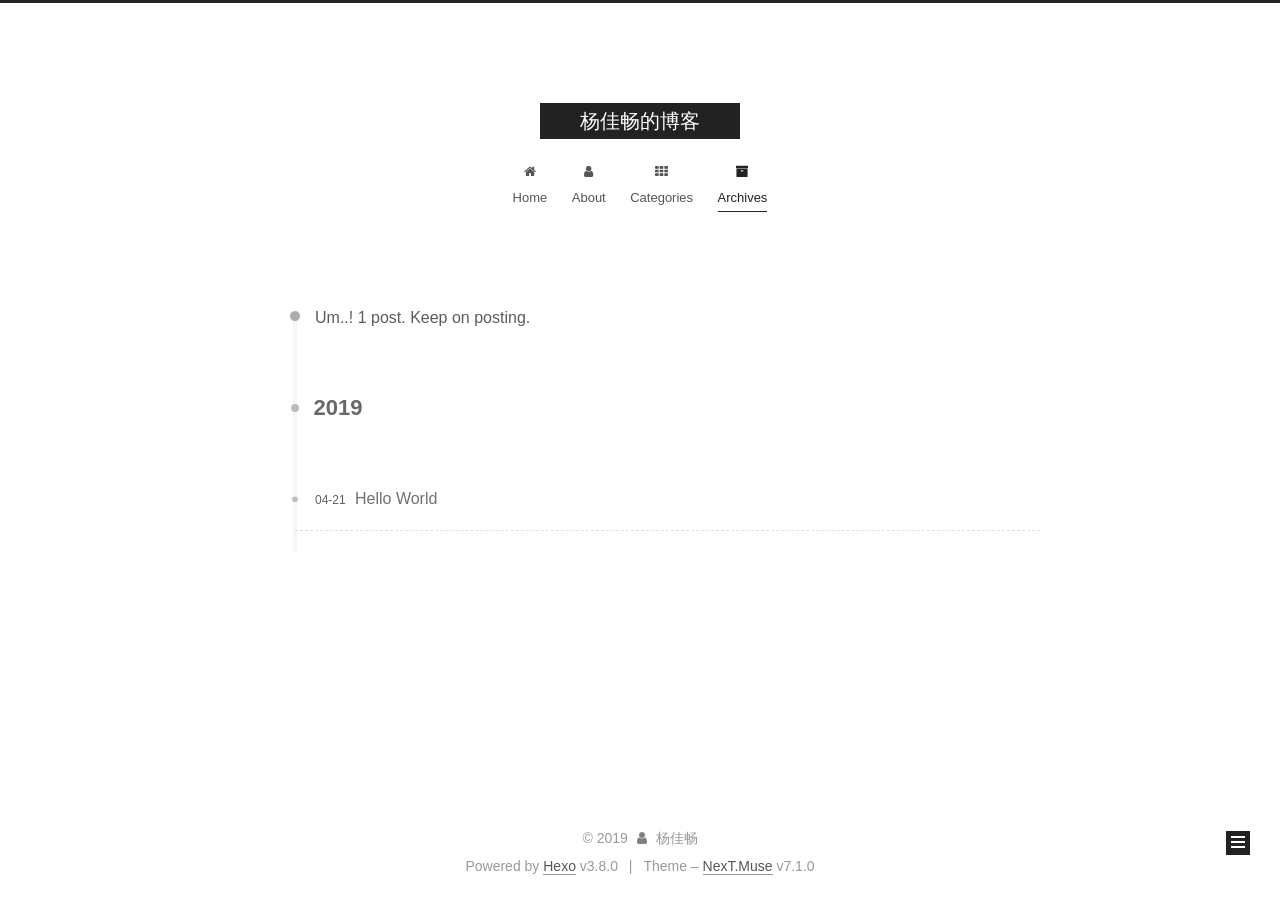
==== archives/index.html @ 2c46d374 "Site updated: 2019-04-22 01:03:57" ====
<!DOCTYPE html>












  


<html class="theme-next muse use-motion" lang="zh-Hans">
<head><meta name="generator" content="Hexo 3.8.0">
  <meta charset="UTF-8">
<meta http-equiv="X-UA-Compatible" content="IE=edge">
<meta name="viewport" content="width=device-width, initial-scale=1, maximum-scale=2">
<meta name="theme-color" content="#222">
























<link rel="stylesheet" href="/lib/font-awesome/css/font-awesome.min.css?v=4.6.2">

<link rel="stylesheet" href="/css/main.css?v=7.1.0">


  <link rel="apple-touch-icon" sizes="180x180" href="/images/apple-touch-icon-next.png?v=7.1.0">


  <link rel="icon" type="image/png" sizes="32x32" href="/images/favicon-32x32-next.png?v=7.1.0">


  <link rel="icon" type="image/png" sizes="16x16" href="/images/favicon-16x16-next.png?v=7.1.0">


  <link rel="mask-icon" href="/images/logo.svg?v=7.1.0" color="#222">







<script id="hexo.configurations">
  var NexT = window.NexT || {};
  var CONFIG = {
    root: '/',
    scheme: 'Muse',
    version: '7.1.0',
    sidebar: {"position":"left","display":"post","offset":12,"onmobile":false,"dimmer":false},
    back2top: true,
    back2top_sidebar: false,
    fancybox: false,
    fastclick: false,
    lazyload: false,
    tabs: true,
    motion: {"enable":true,"async":false,"transition":{"post_block":"fadeIn","post_header":"slideDownIn","post_body":"slideDownIn","coll_header":"slideLeftIn","sidebar":"slideUpIn"}},
    algolia: {
      applicationID: '',
      apiKey: '',
      indexName: '',
      hits: {"per_page":10},
      labels: {"input_placeholder":"Search for Posts","hits_empty":"We didn't find any results for the search: ${query}","hits_stats":"${hits} results found in ${time} ms"}
    }
  };
</script>


  




  <meta property="og:type" content="website">
<meta property="og:title" content="杨佳畅的博客">
<meta property="og:url" content="http://yoursite.com/archives/index.html">
<meta property="og:site_name" content="杨佳畅的博客">
<meta property="og:locale" content="zh-Hans">
<meta name="twitter:card" content="summary">
<meta name="twitter:title" content="杨佳畅的博客">





  
  
  <link rel="canonical" href="http://yoursite.com/archives/">



<script id="page.configurations">
  CONFIG.page = {
    sidebar: "",
  };
</script>

  <title>Archive | 杨佳畅的博客</title>
  












  <noscript>
  <style>
  .use-motion .motion-element,
  .use-motion .brand,
  .use-motion .menu-item,
  .sidebar-inner,
  .use-motion .post-block,
  .use-motion .pagination,
  .use-motion .comments,
  .use-motion .post-header,
  .use-motion .post-body,
  .use-motion .collection-title { opacity: initial; }

  .use-motion .logo,
  .use-motion .site-title,
  .use-motion .site-subtitle {
    opacity: initial;
    top: initial;
  }

  .use-motion .logo-line-before i { left: initial; }
  .use-motion .logo-line-after i { right: initial; }
  </style>
</noscript>

</head>

<body itemscope itemtype="http://schema.org/WebPage" lang="zh-Hans">

  
  
    
  

  <div class="container sidebar-position-left page-archive">
    <div class="headband"></div>

    <header id="header" class="header" itemscope itemtype="http://schema.org/WPHeader">
      <div class="header-inner"><div class="site-brand-wrapper">
  <div class="site-meta">
    

    <div class="custom-logo-site-title">
      <a href="/" class="brand" rel="start">
        <span class="logo-line-before"><i></i></span>
        <span class="site-title">杨佳畅的博客</span>
        <span class="logo-line-after"><i></i></span>
      </a>
    </div>
    
    
  </div>

  <div class="site-nav-toggle">
    <button aria-label="Toggle navigation bar">
      <span class="btn-bar"></span>
      <span class="btn-bar"></span>
      <span class="btn-bar"></span>
    </button>
  </div>
</div>



<nav class="site-nav">
  
    <ul id="menu" class="menu">
      
        
        
        
          
          <li class="menu-item menu-item-home">

    
    
    
      
    

    

    <a href="/" rel="section"><i class="menu-item-icon fa fa-fw fa-home"></i> <br>Home</a>

  </li>
        
        
        
          
          <li class="menu-item menu-item-about">

    
    
    
      
    

    

    <a href="/about/" rel="section"><i class="menu-item-icon fa fa-fw fa-user"></i> <br>About</a>

  </li>
        
        
        
          
          <li class="menu-item menu-item-categories">

    
    
    
      
    

    

    <a href="/categories/" rel="section"><i class="menu-item-icon fa fa-fw fa-th"></i> <br>Categories</a>

  </li>
        
        
        
          
          <li class="menu-item menu-item-archives menu-item-active">

    
    
    
      
    

    

    <a href="/archives/" rel="section"><i class="menu-item-icon fa fa-fw fa-archive"></i> <br>Archives</a>

  </li>

      
      
    </ul>
  

  
    

    
    
      
      
    
      
      
    
      
      
    
      
      
    
    

  


  

  
</nav>



  



</div>
    </header>

    


    <main id="main" class="main">
      <div class="main-inner">
        <div class="content-wrap">
          
          <div id="content" class="content">
            

  
  
  
  <div class="post-block archive">
    <div id="posts" class="posts-collapse">
      <span class="archive-move-on"></span>

      
      <span class="archive-page-counter">
        
        
        
          
        
        Um..! 1 post. Keep on posting.
      </span>
      

      

        
        
        

        
          
          <div class="collection-title">
            <h1 class="archive-year" id="archive-year-2019">2019</h1>
          </div>
        
        

        

  <article class="post post-type-normal" itemscope itemtype="http://schema.org/Article">
    <header class="post-header">

      <h2 class="post-title">
        
          <a class="post-title-link" href="/2019/04/21/hello-world/" itemprop="url">
            
              <span itemprop="name">Hello World</span>
            
          </a>
        
      </h2>

      <div class="post-meta">
        <time class="post-time" itemprop="dateCreated" datetime="2019-04-21T23:51:43+08:00" content="2019-04-21">
          04-21
        </time>
      </div>

    </header>
  </article>



      

    </div>
  </div>
  
  
  

  



          </div>
          

        </div>
        
          
  
  <div class="sidebar-toggle">
    <div class="sidebar-toggle-line-wrap">
      <span class="sidebar-toggle-line sidebar-toggle-line-first"></span>
      <span class="sidebar-toggle-line sidebar-toggle-line-middle"></span>
      <span class="sidebar-toggle-line sidebar-toggle-line-last"></span>
    </div>
  </div>

  <aside id="sidebar" class="sidebar">
    <div class="sidebar-inner">

      

      

      <div class="site-overview-wrap sidebar-panel sidebar-panel-active">
        <div class="site-overview">
          <div class="site-author motion-element" itemprop="author" itemscope itemtype="http://schema.org/Person">
            
              <p class="site-author-name" itemprop="name">杨佳畅</p>
              <div class="site-description motion-element" itemprop="description"></div>
          </div>

          
            <nav class="site-state motion-element">
              
                <div class="site-state-item site-state-posts">
                
                  <a href="/archives/">
                
                    <span class="site-state-item-count">1</span>
                    <span class="site-state-item-name">posts</span>
                  </a>
                </div>
              

              

              
            </nav>
          

          

          

          

          

          
          

          
            
          
          

        </div>
      </div>

      

      

    </div>
  </aside>
  


        
      </div>
    </main>

    <footer id="footer" class="footer">
      <div class="footer-inner">
        <div class="copyright">&copy; <span itemprop="copyrightYear">2019</span>
  <span class="with-love" id="animate">
    <i class="fa fa-user"></i>
  </span>
  <span class="author" itemprop="copyrightHolder">杨佳畅</span>

  

  
</div>


  <div class="powered-by">Powered by <a href="https://hexo.io" class="theme-link" rel="noopener" target="_blank">Hexo</a> v3.8.0</div>



  <span class="post-meta-divider">|</span>



  <div class="theme-info">Theme – <a href="https://theme-next.org" class="theme-link" rel="noopener" target="_blank">NexT.Muse</a> v7.1.0</div>




        








        
      </div>
    </footer>

    
      <div class="back-to-top">
        <i class="fa fa-arrow-up"></i>
        
      </div>
    

    

    

    
  </div>

  

<script>
  if (Object.prototype.toString.call(window.Promise) !== '[object Function]') {
    window.Promise = null;
  }
</script>


























  
  <script src="/lib/jquery/index.js?v=2.1.3"></script>

  
  <script src="/lib/velocity/velocity.min.js?v=1.2.1"></script>

  
  <script src="/lib/velocity/velocity.ui.min.js?v=1.2.1"></script>


  


  <script src="/js/utils.js?v=7.1.0"></script>

  <script src="/js/motion.js?v=7.1.0"></script>



  
  


  <script src="/js/schemes/muse.js?v=7.1.0"></script>



  

  


  <script src="/js/next-boot.js?v=7.1.0"></script>


  

  

  

  



  




  

  

  

  

  

  

  

  

  

  

  

  

  

  

</body>
</html>
---- css/main.css ----
/* normalize.css v8.0.1 | MIT License | github.com/necolas/normalize.css */
html {
  line-height: 1.15; /* 1 */
  -webkit-text-size-adjust: 100%; /* 2 */
}
body {
  margin: 0;
}
main {
  display: block;
}
h1 {
  font-size: 2em;
  margin: 0.67em 0;
}
hr {
  box-sizing: content-box; /* 1 */
  height: 0; /* 1 */
  overflow: visible; /* 2 */
}
pre {
  font-family: monospace, monospace; /* 1 */
  font-size: 1em; /* 2 */
}
a {
  background-color: transparent;
}
abbr[title] {
  border-bottom: none; /* 1 */
  text-decoration: underline; /* 2 */
  text-decoration: underline dotted; /* 2 */
}
b,
strong {
  font-weight: bolder;
}
code,
kbd,
samp {
  font-family: monospace, monospace; /* 1 */
  font-size: 1em; /* 2 */
}
small {
  font-size: 80%;
}
sub,
sup {
  font-size: 75%;
  line-height: 0;
  position: relative;
  vertical-align: baseline;
}
sub {
  bottom: -0.25em;
}
sup {
  top: -0.5em;
}
img {
  border-style: none;
}
button,
input,
optgroup,
select,
textarea {
  font-family: inherit; /* 1 */
  font-size: 100%; /* 1 */
  line-height: 1.15; /* 1 */
  margin: 0; /* 2 */
}
button,
input {
/* 1 */
  overflow: visible;
}
button,
select {
/* 1 */
  text-transform: none;
}
button,
[type="button"],
[type="reset"],
[type="submit"] {
  -webkit-appearance: button;
}
button::-moz-focus-inner,
[type="button"]::-moz-focus-inner,
[type="reset"]::-moz-focus-inner,
[type="submit"]::-moz-focus-inner {
  border-style: none;
  padding: 0;
}
button:-moz-focusring,
[type="button"]:-moz-focusring,
[type="reset"]:-moz-focusring,
[type="submit"]:-moz-focusring {
  outline: 1px dotted ButtonText;
}
fieldset {
  padding: 0.35em 0.75em 0.625em;
}
legend {
  box-sizing: border-box; /* 1 */
  color: inherit; /* 2 */
  display: table; /* 1 */
  max-width: 100%; /* 1 */
  padding: 0; /* 3 */
  white-space: normal; /* 1 */
}
progress {
  vertical-align: baseline;
}
textarea {
  overflow: auto;
}
[type="checkbox"],
[type="radio"] {
  box-sizing: border-box; /* 1 */
  padding: 0; /* 2 */
}
[type="number"]::-webkit-inner-spin-button,
[type="number"]::-webkit-outer-spin-button {
  height: auto;
}
[type="search"] {
  -webkit-appearance: textfield; /* 1 */
  outline-offset: -2px; /* 2 */
}
[type="search"]::-webkit-search-decoration {
  -webkit-appearance: none;
}
::-webkit-file-upload-button {
  -webkit-appearance: button; /* 1 */
  font: inherit; /* 2 */
}
details {
  display: block;
}
summary {
  display: list-item;
}
template {
  display: none;
}
[hidden] {
  display: none;
}
::selection {
  background: #262a30;
  color: #fff;
}
body {
  position: relative;
  font-family: 'Lato', "PingFang SC", "Microsoft YaHei", sans-serif;
  font-size: 14px;
  line-height: 2;
  color: #555;
  background: #fff;
}
@media (max-width: 991px) {
  body {
    padding-right: 0 !important;
  }
}
@media (min-width: 1200px) {
  body {
    font-size: 16px;
  }
}
h1,
h2,
h3,
h4,
h5,
h6 {
  margin: 20px 0 15px;
  padding: 0;
  font-weight: bold;
  line-height: 1.5;
  font-family: 'Lato', "PingFang SC", "Microsoft YaHei", sans-serif;
}
h1 {
  font-size: 22px;
}
h1 code {
  font-size: 1em;
}
@media (max-width: 767px) {
  h1 {
    font-size: 18px;
  }
  h1 code {
    font-size: 1em;
  }
}
h2 {
  font-size: 20px;
}
h2 code {
  font-size: 1em;
}
@media (max-width: 767px) {
  h2 {
    font-size: 16px;
  }
  h2 code {
    font-size: 1em;
  }
}
h3 {
  font-size: 18px;
}
h3 code {
  font-size: 1em;
}
@media (max-width: 767px) {
  h3 {
    font-size: 14px;
  }
  h3 code {
    font-size: 1em;
  }
}
h4 {
  font-size: 16px;
}
h4 code {
  font-size: 1em;
}
@media (max-width: 767px) {
  h4 {
    font-size: 12px;
  }
  h4 code {
    font-size: 1em;
  }
}
h5 {
  font-size: 14px;
}
h5 code {
  font-size: 1em;
}
@media (max-width: 767px) {
  h5 {
    font-size: 10px;
  }
  h5 code {
    font-size: 1em;
  }
}
h6 {
  font-size: 12px;
}
h6 code {
  font-size: 1em;
}
@media (max-width: 767px) {
  h6 {
    font-size: 8px;
  }
  h6 code {
    font-size: 1em;
  }
}
p {
  margin: 0 0 20px 0;
}
a,
span.exturl {
  overflow-wrap: break-word;
  word-wrap: break-word;
  background-color: transparent;
  color: #555;
  text-decoration: none;
  outline: none;
  border-bottom: 1px solid #999;
  cursor: pointer;
}
a:hover,
span.exturl:hover {
  color: #222;
  border-bottom-color: #222;
}
video {
  max-width: 100%;
  display: block;
  margin-left: auto;
  margin-right: auto;
}
img {
  display: block;
  margin: auto;
  max-width: 100%;
  height: auto;
}
hr {
  margin: 40px 0;
  height: 3px;
  border: none;
  background-color: #ddd;
  background-image: repeating-linear-gradient(-45deg, #fff, #fff 4px, transparent 4px, transparent 8px);
}
blockquote {
  margin: 0;
  padding: 0 15px;
  color: #666;
  border-left: 4px solid #ddd;
}
blockquote cite::before {
  content: "-";
  padding: 0 5px;
}
dt {
  font-weight: 700;
}
dd {
  margin: 0;
  padding: 0;
}
kbd {
  border: 1px solid #ccc;
  border-radius: 0.2em;
  box-shadow: 0.1em 0.1em 0.2em rgba(0,0,0,0.1);
  background-color: #f9f9f9;
  font-family: inherit;
  background-image: linear-gradient(top, #eee, #fff, #eee);
  padding: 0.1em 0.3em;
  white-space: nowrap;
}
.text-left {
  text-align: left;
}
.text-center {
  text-align: center;
}
.text-right {
  text-align: right;
}
.text-justify {
  text-align: justify;
}
.text-nowrap {
  white-space: nowrap;
}
.text-lowercase {
  text-transform: lowercase;
}
.text-uppercase {
  text-transform: uppercase;
}
.text-capitalize {
  text-transform: capitalize;
}
.center-block {
  display: block;
  margin-left: auto;
  margin-right: auto;
}
.clearfix:before,
.clearfix:after {
  content: " ";
  display: table;
}
.clearfix:after {
  clear: both;
}
.pullquote {
  width: 45%;
}
.pullquote.left {
  float: left;
  margin-left: 5px;
  margin-right: 10px;
}
.pullquote.right {
  float: right;
  margin-left: 10px;
  margin-right: 5px;
}
.affix {
  position: fixed;
}
.translation {
  margin-top: -20px;
  font-size: 14px;
  color: #999;
}
.scrollbar-measure {
  width: 100px;
  height: 100px;
  overflow: scroll;
  position: absolute;
  top: -9999px;
}
.use-motion .motion-element {
  opacity: 0;
}
.table-container {
  margin: 20px 0;
  overflow: auto;
  -webkit-overflow-scrolling: touch;
}
.highlight .table-container {
  margin: 0px;
}
table {
  width: 100%;
  border-collapse: collapse;
  border-spacing: 0;
  font-size: 14px;
}
table > tbody > tr:nth-of-type(odd) {
  background-color: #f9f9f9;
}
table > tbody > tr:hover {
  background-color: #f5f5f5;
}
caption,
th,
td {
  padding: 8px;
  text-align: left;
  vertical-align: middle;
  font-weight: normal;
}
th,
td {
  border: 1px solid #ddd;
  border-bottom: 3px solid #ddd;
}
th {
  padding-bottom: 10px;
  font-weight: 700;
}
td {
  border-bottom-width: 1px;
}
html,
body {
  height: 100%;
}
.container {
  position: relative;
}
.header-inner {
  margin: 0 auto;
  padding: 100px 0 70px;
  width: 700px;
}
@media (min-width: 1200px) {
  .container .header-inner {
    width: 800px;
  }
}
@media (min-width: 1600px) {
  .container .header-inner {
    width: 900px;
  }
}
.main-inner {
  margin: 0 auto;
  width: 700px;
}
@media (min-width: 1200px) {
  .container .main-inner {
    width: 800px;
  }
}
@media (min-width: 1600px) {
  .container .main-inner {
    width: 900px;
  }
}
.footer {
  padding: 20px 0;
}
.footer-inner {
  box-sizing: border-box;
  margin: 0px auto;
  width: 700px;
}
@media (min-width: 1200px) {
  .container .footer-inner {
    width: 800px;
  }
}
@media (min-width: 1600px) {
  .container .footer-inner {
    width: 900px;
  }
}
pre,
.highlight {
  overflow: auto;
  margin: 20px 0;
  padding: 0;
  font-size: 14px;
  color: #4d4d4c;
  background: #f7f7f7;
  line-height: 1.6;
}
pre,
code {
  font-family: consolas, Menlo, "PingFang SC", "Microsoft YaHei", monospace;
}
code {
  overflow-wrap: break-word;
  word-wrap: break-word;
  padding: 2px 4px;
  color: #555;
  background: #eee;
  border-radius: 3px;
  font-size: 14px;
}
pre {
  padding: 10px;
}
pre code {
  padding: 0;
  color: #4d4d4c;
  background: none;
  text-shadow: none;
}
.highlight {
  border-radius: 1px;
}
.highlight pre {
  border: none;
  margin: 0;
  padding: 10px 0;
}
.highlight table {
  margin: 0;
  width: auto;
  border: none;
}
.highlight td {
  border: none;
  padding: 0;
}
.highlight figcaption {
  font-size: 1em;
  color: #4d4d4c;
  line-height: 1em;
  margin-bottom: 1em;
  margin: 0em;
  padding: 0.5em;
  background: #eee;
  border-bottom: 1px solid #e9e9e9;
}
.highlight figcaption:before,
.highlight figcaption:after {
  content: " ";
  display: table;
}
.highlight figcaption:after {
  clear: both;
}
.highlight figcaption a {
  float: right;
  color: #4d4d4c;
}
.highlight figcaption a:hover {
  border-bottom-color: #4d4d4c;
}
.highlight .gutter pre {
  padding-left: 10px;
  padding-right: 10px;
  color: #869194;
  text-align: right;
  background-color: #eff2f3;
}
.highlight .code pre {
  width: 100%;
  padding-left: 10px;
  padding-right: 10px;
  background-color: #f7f7f7;
}
.highlight .line {
  height: 20px;
}
.gutter {
  -webkit-user-select: none;
  -moz-user-select: none;
  -ms-user-select: none;
  user-select: none;
}
.gist table {
  width: auto;
}
.gist table td {
  border: none;
}
pre .deletion {
  background: #fdd;
}
pre .addition {
  background: #dfd;
}
pre .meta {
  color: #8959a8;
}
pre .comment {
  color: #8e908c;
}
pre .variable,
pre .attribute,
pre .tag,
pre .name,
pre .regexp,
pre .ruby .constant,
pre .xml .tag .title,
pre .xml .pi,
pre .xml .doctype,
pre .html .doctype,
pre .css .id,
pre .css .class,
pre .css .pseudo {
  color: #c82829;
}
pre .number,
pre .preprocessor,
pre .built_in,
pre .builtin-name,
pre .literal,
pre .params,
pre .constant,
pre .command {
  color: #f5871f;
}
pre .ruby .class .title,
pre .css .rules .attribute,
pre .string,
pre .symbol,
pre .value,
pre .inheritance,
pre .header,
pre .ruby .symbol,
pre .xml .cdata,
pre .special,
pre .formula {
  color: #718c00;
}
pre .title,
pre .css .hexcolor {
  color: #3e999f;
}
pre .function,
pre .python .decorator,
pre .python .title,
pre .ruby .function .title,
pre .ruby .title .keyword,
pre .perl .sub,
pre .javascript .title,
pre .coffeescript .title {
  color: #4271ae;
}
pre .keyword,
pre .javascript .function {
  color: #8959a8;
}
.posts-expand .post-body img.full-image {
  border: none;
}
.blockquote-center,
.page-home .post-type-quote blockquote,
.page-post-detail .post-type-quote blockquote {
  position: relative;
  margin: 40px 0;
  padding: 0;
  border-left: none;
  text-align: center;
}
.blockquote-center::before,
.page-home .post-type-quote blockquote::before,
.page-post-detail .post-type-quote blockquote::before,
.blockquote-center::after,
.page-home .post-type-quote blockquote::after,
.page-post-detail .post-type-quote blockquote::after {
  position: absolute;
  content: ' ';
  display: block;
  width: 100%;
  height: 24px;
  opacity: 0.2;
  background-repeat: no-repeat;
  background-position: 0 -6px;
  background-size: 22px 22px;
}
.blockquote-center::before,
.page-home .post-type-quote blockquote::before,
.page-post-detail .post-type-quote blockquote::before {
  top: -20px;
  background-image: url("../images/quote-l.svg");
  border-top: 1px solid #ccc;
}
.blockquote-center::after,
.page-home .post-type-quote blockquote::after,
.page-post-detail .post-type-quote blockquote::after {
  bottom: -20px;
  background-image: url("../images/quote-r.svg");
  border-bottom: 1px solid #ccc;
  background-position: 100% 8px;
}
.blockquote-center p,
.page-home .post-type-quote blockquote p,
.page-post-detail .post-type-quote blockquote p,
.blockquote-center div,
.page-home .post-type-quote blockquote div,
.page-post-detail .post-type-quote blockquote div {
  text-align: center;
}
.post .post-body .group-picture img {
  box-sizing: border-box;
  padding: 0 3px;
  border: none;
}
.post .group-picture-row {
  overflow: hidden;
  margin-top: 6px;
}
.post .group-picture-row:first-child {
  margin-top: 0;
}
.post .group-picture-column {
  float: left;
}
.page-post-detail .post-body .group-picture-column {
  float: none;
  margin-top: 10px;
  width: auto !important;
}
.page-post-detail .post-body .group-picture-column img {
  margin: 0 auto;
}
.page-archive .group-picture-container {
  overflow: hidden;
}
.page-archive .group-picture-row {
  float: left;
}
.page-archive .group-picture-row:first-child {
  margin-top: 6px;
}
.page-archive .group-picture-column {
  max-width: 150px;
  max-height: 150px;
}
.post-body .label {
  display: inline;
  padding: 0 2px;
}
.post-body .label.default {
  background-color: #f0f0f0;
}
.post-body .label.primary {
  background-color: #efe6f7;
}
.post-body .label.info {
  background-color: #e5f2f8;
}
.post-body .label.success {
  background-color: #e7f4e9;
}
.post-body .label.warning {
  background-color: #fcf6e1;
}
.post-body .label.danger {
  background-color: #fae8eb;
}
.post-body .note {
  position: relative;
  padding: 15px;
  margin-bottom: 20px;
  border: 1px solid #eee;
  border-left-width: 5px;
  border-radius: 3px;
}
.post-body .note h2,
.post-body .note h3,
.post-body .note h4,
.post-body .note h5,
.post-body .note h6 {
  margin-top: 0;
  margin-bottom: 0;
  border-bottom: initial;
  padding-top: 0 !important;
}
.post-body .note p:first-child,
.post-body .note ul:first-child,
.post-body .note ol:first-child,
.post-body .note table:first-child,
.post-body .note pre:first-child,
.post-body .note blockquote:first-child {
  margin-top: 0;
}
.post-body .note p:last-child,
.post-body .note ul:last-child,
.post-body .note ol:last-child,
.post-body .note table:last-child,
.post-body .note pre:last-child,
.post-body .note blockquote:last-child {
  margin-bottom: 0;
}
.post-body .note.default {
  border-left-color: #777;
}
.post-body .note.default h2,
.post-body .note.default h3,
.post-body .note.default h4,
.post-body .note.default h5,
.post-body .note.default h6 {
  color: #777;
}
.post-body .note.primary {
  border-left-color: #6f42c1;
}
.post-body .note.primary h2,
.post-body .note.primary h3,
.post-body .note.primary h4,
.post-body .note.primary h5,
.post-body .note.primary h6 {
  color: #6f42c1;
}
.post-body .note.info {
  border-left-color: #428bca;
}
.post-body .note.info h2,
.post-body .note.info h3,
.post-body .note.info h4,
.post-body .note.info h5,
.post-body .note.info h6 {
  color: #428bca;
}
.post-body .note.success {
  border-left-color: #5cb85c;
}
.post-body .note.success h2,
.post-body .note.success h3,
.post-body .note.success h4,
.post-body .note.success h5,
.post-body .note.success h6 {
  color: #5cb85c;
}
.post-body .note.warning {
  border-left-color: #f0ad4e;
}
.post-body .note.warning h2,
.post-body .note.warning h3,
.post-body .note.warning h4,
.post-body .note.warning h5,
.post-body .note.warning h6 {
  color: #f0ad4e;
}
.post-body .note.danger {
  border-left-color: #d9534f;
}
.post-body .note.danger h2,
.post-body .note.danger h3,
.post-body .note.danger h4,
.post-body .note.danger h5,
.post-body .note.danger h6 {
  color: #d9534f;
}
.post-body .tabs {
  position: relative;
  display: block;
  margin-bottom: 20px;
  padding-top: 10px;
}
.post-body .tabs ul.nav-tabs {
  margin: 0;
  padding: 0;
  display: flex;
  margin-bottom: -1px;
}
@media (max-width: 413px) {
  .post-body .tabs ul.nav-tabs {
    display: block;
    margin-bottom: 5px;
  }
}
.post-body .tabs ul.nav-tabs li.tab {
  list-style-type: none !important;
  margin: 0 0.25em 0 0;
  border-top: 3px solid transparent;
  border-left: 1px solid transparent;
  border-right: 1px solid transparent;
}
@media (max-width: 413px) {
  .post-body .tabs ul.nav-tabs li.tab {
    margin: initial;
    border-top: 1px solid transparent;
    border-left: 3px solid transparent;
    border-right: 1px solid transparent;
    border-bottom: 1px solid transparent;
  }
}
.post-body .tabs ul.nav-tabs li.tab a {
  outline: 0;
  border-bottom: initial;
  display: block;
  line-height: 1.8em;
  padding: 0.25em 0.75em;
  transition-duration: 0.2s;
  transition-timing-function: ease-out;
  transition-delay: 0s;
}
.post-body .tabs ul.nav-tabs li.tab a i {
  width: 1.285714285714286em;
}
.post-body .tabs ul.nav-tabs li.tab.active {
  border-top: 3px solid #fc6423;
  border-left: 1px solid #ddd;
  border-right: 1px solid #ddd;
  background-color: #fff;
}
@media (max-width: 413px) {
  .post-body .tabs ul.nav-tabs li.tab.active {
    border-top: 1px solid #ddd;
    border-left: 3px solid #fc6423;
    border-right: 1px solid #ddd;
    border-bottom: 1px solid #ddd;
  }
}
.post-body .tabs ul.nav-tabs li.tab.active a {
  cursor: default;
  color: #555;
}
.post-body .tabs .tab-content {
  background-color: #fff;
}
.post-body .tabs .tab-content .tab-pane {
  border: 1px solid #ddd;
  padding: 20px 20px 0 20px;
}
.post-body .tabs .tab-content .tab-pane:not(.active) {
  display: none;
}
.post-body .tabs .tab-content .tab-pane.active {
  display: block;
}
.btn {
  display: inline-block;
  padding: 0 20px;
  font-size: 14px;
  color: #fff;
  background: #222;
  border: 2px solid #222;
  text-decoration: none;
  border-radius: 0;
  transition-property: background-color;
  transition-duration: 0.2s;
  transition-timing-function: ease-in-out;
  transition-delay: 0s;
  line-height: 2;
}
.btn:hover {
  border-color: #222;
  color: #222;
  background: #fff;
}
.btn +.btn {
  margin: 0 0 8px 8px;
}
.btn .fa-fw {
  width: 1.285714285714286em;
  text-align: left;
}
.btn-bar {
  display: block;
  width: 22px;
  height: 2px;
  background: #555;
  border-radius: 1px;
}
.btn-bar+.btn-bar {
  margin-top: 4px;
}
.pagination {
  margin: 120px 0 40px;
  text-align: center;
  border-top: 1px solid #eee;
}
.page-number-basic,
.pagination .prev,
.pagination .next,
.pagination .page-number,
.pagination .space {
  display: inline-block;
  position: relative;
  top: -1px;
  margin: 0 10px;
  padding: 0 11px;
}
@media (max-width: 767px) {
  .page-number-basic,
  .pagination .prev,
  .pagination .next,
  .pagination .page-number,
  .pagination .space {
    margin: 0 5px;
  }
}
.pagination .prev,
.pagination .next,
.pagination .page-number {
  border-bottom: 0;
  border-top: 1px solid #eee;
  transition-property: border-color;
  transition-duration: 0.2s;
  transition-timing-function: ease-in-out;
  transition-delay: 0s;
}
.pagination .prev:hover,
.pagination .next:hover,
.pagination .page-number:hover {
  border-top-color: #222;
}
.pagination .space {
  padding: 0;
  margin: 0;
}
.pagination .prev {
  margin-left: 0;
}
.pagination .next {
  margin-right: 0;
}
.pagination .page-number.current {
  color: #fff;
  background: #ccc;
  border-top-color: #ccc;
}
@media (max-width: 767px) {
  .pagination {
    border-top: none;
  }
  .pagination .prev,
  .pagination .next,
  .pagination .page-number {
    margin-bottom: 10px;
    border-top: 0;
    border-bottom: 1px solid #eee;
    padding: 0 10px;
  }
  .pagination .prev:hover,
  .pagination .next:hover,
  .pagination .page-number:hover {
    border-bottom-color: #222;
  }
}
.comments {
  margin: 60px 20px 0;
}
.back-to-top {
  box-sizing: border-box;
  position: fixed;
  bottom: -100px;
  right: 30px;
  z-index: 1050;
  padding: 0 6px;
  width: 24px;
  background: #222;
  font-size: 12px;
  opacity: 1;
  color: #fff;
  cursor: pointer;
  text-align: center;
  transition-property: bottom;
  transition-duration: 0.2s;
  transition-timing-function: ease-in-out;
  transition-delay: 0s;
}
.back-to-top.back-to-top-on {
  bottom: 19px;
}
@media (max-width: 991px) {
  .back-to-top {
    opacity: 0.8;
    right: 20px;
  }
}
.header {
  background: transparent;
}
.header-inner {
  position: relative;
}
.headband {
  height: 3px;
  background: #222;
}
.site-meta {
  margin: 0;
  text-align: center;
}
@media (max-width: 767px) {
  .site-meta {
    text-align: center;
  }
}
.brand {
  position: relative;
  display: inline-block;
  padding: 0 40px;
  color: #fff;
  background: #222;
  border-bottom: none;
}
.brand:hover {
  color: #fff;
}
.logo {
  display: inline-block;
  margin-right: 5px;
  line-height: 36px;
  vertical-align: top;
}
.site-title {
  display: inline-block;
  vertical-align: top;
  line-height: 36px;
  font-size: 20px;
  font-weight: normal;
  font-family: 'Lato', "PingFang SC", "Microsoft YaHei", sans-serif;
}
.site-subtitle {
  margin-top: 10px;
  font-size: 13px;
  color: #999;
}
.use-motion .brand {
  opacity: 0;
}
.use-motion .logo,
.use-motion .site-title,
.use-motion .site-subtitle,
.use-motion .custom-logo-image {
  opacity: 0;
  position: relative;
  top: -10px;
}
.site-nav-toggle {
  display: none;
  position: absolute;
  top: 10px;
  left: 10px;
}
@media (max-width: 767px) {
  .site-nav-toggle {
    display: block;
  }
}
.site-nav-toggle button {
  margin-top: 2px;
  padding: 9px 10px;
  background: transparent;
  border: none;
}
@media (max-width: 767px) {
  .site-nav {
    display: none;
    margin: 0 -10px;
    padding: 0 10px;
    clear: both;
    border-top: 1px solid #ddd;
  }
}
@media (min-width: 768px) and (max-width: 991px) {
  .site-nav {
    display: block !important;
  }
}
@media (min-width: 992px) {
  .site-nav {
    display: block !important;
  }
}
.menu {
  margin-top: 20px;
  padding-left: 0;
  text-align: center;
}
.menu .menu-item {
  display: inline-block;
  margin: 0 10px;
  list-style: none;
}
@media (max-width: 767px) {
  .menu .menu-item {
    margin-top: 10px;
  }
}
.menu .menu-item a,
.menu .menu-item span.exturl {
  display: block;
  font-size: 13px;
  line-height: inherit;
  border-bottom: 1px solid transparent;
  transition-property: border-color;
  transition-duration: 0.2s;
  transition-timing-function: ease-in-out;
  transition-delay: 0s;
}
.menu .menu-item a:hover,
.menu .menu-item span.exturl:hover {
  border-bottom-color: #222;
}
.menu .menu-item .fa {
  margin-right: 5px;
}
.use-motion .menu-item {
  opacity: 0;
}
.post-body {
  overflow-wrap: break-word;
  word-wrap: break-word;
  font-family: 'Lato', "PingFang SC", "Microsoft YaHei", sans-serif;
}
.post-body span.exturl .fa {
  font-size: 14px;
  margin-left: 4px;
}
.post-body .fancybox img {
  display: block !important;
  margin: 0 auto;
  cursor: pointer;
  cursor: zoom-in;
}
.post-body .image-caption,
.post-body .figure .caption {
  margin: -20px auto 15px;
  text-align: center;
  font-size: 14px;
  color: #999;
  font-weight: bold;
  line-height: 1;
}
.post-sticky-flag {
  display: inline-block;
  font-size: 16px;
  transform: rotate(30deg);
}
.use-motion .post-block,
.use-motion .pagination,
.use-motion .comments {
  opacity: 0;
}
.use-motion .post-header {
  opacity: 0;
}
.use-motion .post-body {
  opacity: 0;
}
.use-motion .collection-title {
  opacity: 0;
}
.posts-expand {
  padding-top: 40px;
}
@media (max-width: 767px) {
  .posts-expand {
    margin: 0 20px;
  }
  .post-body pre .gutter pre {
    padding-right: 10px;
  }
  .post-body .highlight {
    margin-left: 0px;
    margin-right: 0px;
    padding: 0;
  }
  .post-body .highlight .gutter pre {
    padding-right: 10px;
  }
}
@media (min-width: 992px) {
  .posts-expand .post-body {
    text-align: justify;
  }
}
@media (max-width: 991px) {
  .posts-expand .post-body {
    text-align: justify;
  }
}
.posts-expand .post-body h2,
.posts-expand .post-body h3,
.posts-expand .post-body h4,
.posts-expand .post-body h5,
.posts-expand .post-body h6 {
  padding-top: 10px;
}
.posts-expand .post-body h2 .header-anchor,
.posts-expand .post-body h3 .header-anchor,
.posts-expand .post-body h4 .header-anchor,
.posts-expand .post-body h5 .header-anchor,
.posts-expand .post-body h6 .header-anchor {
  float: right;
  margin-left: 10px;
  color: #ccc;
  border-bottom-style: none;
  visibility: hidden;
}
.posts-expand .post-body h2 .header-anchor:hover,
.posts-expand .post-body h3 .header-anchor:hover,
.posts-expand .post-body h4 .header-anchor:hover,
.posts-expand .post-body h5 .header-anchor:hover,
.posts-expand .post-body h6 .header-anchor:hover {
  color: inherit;
}
.posts-expand .post-body h2:hover .header-anchor,
.posts-expand .post-body h3:hover .header-anchor,
.posts-expand .post-body h4:hover .header-anchor,
.posts-expand .post-body h5:hover .header-anchor,
.posts-expand .post-body h6:hover .header-anchor {
  visibility: visible;
}
.posts-expand .post-body img {
  box-sizing: border-box;
  margin: 0 auto 25px;
  padding: 3px;
  border: 1px solid #ddd;
}
@media (max-width: 767px) {
  .posts-collapse {
    margin: 0 20px;
  }
  .posts-collapse .post-title,
  .posts-collapse .post-meta {
    display: block;
    width: auto;
    text-align: left;
  }
}
.posts-collapse {
  position: relative;
  z-index: 1010;
  margin-left: 55px;
}
.posts-collapse::after {
  content: " ";
  position: absolute;
  top: 20px;
  left: 0;
  margin-left: -2px;
  width: 4px;
  height: 100%;
  background: #f5f5f5;
  z-index: -1;
}
@media (max-width: 767px) {
  .posts-collapse {
    margin: 0 20px;
  }
}
.posts-collapse .collection-title {
  position: relative;
  margin: 60px 0;
}
.posts-collapse .collection-title h1,
.posts-collapse .collection-title h2 {
  margin-left: 20px;
}
.posts-collapse .collection-title small {
  color: #bbb;
  margin-left: 5px;
}
.posts-collapse .collection-title::before {
  content: " ";
  position: absolute;
  left: 0;
  top: 50%;
  margin-left: -4px;
  margin-top: -4px;
  width: 8px;
  height: 8px;
  background: #bbb;
  border-radius: 50%;
}
.posts-collapse .post {
  margin: 30px 0;
}
.posts-collapse .post-header {
  position: relative;
  transition-duration: 0.2s;
  transition-timing-function: ease-in-out;
  transition-delay: 0s;
  transition-property: border;
  border-bottom: 1px dashed #ccc;
}
.posts-collapse .post-header::before {
  content: " ";
  position: absolute;
  left: 0;
  top: 12px;
  width: 6px;
  height: 6px;
  margin-left: -4px;
  background: #bbb;
  border-radius: 50%;
  border: 1px solid #fff;
  transition-duration: 0.2s;
  transition-timing-function: ease-in-out;
  transition-delay: 0s;
  transition-property: background;
}
.posts-collapse .post-header:hover {
  border-bottom-color: #666;
}
.posts-collapse .post-header:hover::before {
  background: #222;
}
.posts-collapse .post-meta {
  position: absolute;
  font-size: 12px;
  left: 20px;
  top: 5px;
}
.posts-collapse .post-comments-count {
  display: none;
}
.posts-collapse .post-title {
  margin-left: 60px;
  font-size: 16px;
  font-weight: normal;
  line-height: inherit;
}
.posts-collapse .post-title::after {
  margin-left: 3px;
  opacity: 0.6;
}
.posts-collapse .post-title a,
.posts-collapse .post-title span.exturl {
  color: #666;
  border-bottom: none;
}
.page-home .post-type-quote .post-header,
.page-post-detail .post-type-quote .post-header,
.page-home .post-type-quote .post-tags,
.page-post-detail .post-type-quote .post-tags {
  display: none;
}
.posts-expand .post-title {
  overflow-wrap: break-word;
  word-wrap: break-word;
  text-align: center;
  font-weight: 400;
}
.posts-expand .post-title-link {
  display: inline-block;
  position: relative;
  color: #555;
  border-bottom: none;
  line-height: 1.2;
  vertical-align: top;
}
.posts-expand .post-title-link::before {
  content: "";
  position: absolute;
  width: 100%;
  height: 2px;
  bottom: 0;
  left: 0;
  background-color: #000;
  visibility: hidden;
  transform: scaleX(0);
  transition-duration: 0.2s;
  transition-timing-function: ease-in-out;
  transition-delay: 0s;
}
.posts-expand .post-title-link:hover::before {
  visibility: visible;
  transform: scaleX(1);
}
.posts-expand .post-title-link .fa {
  font-size: 20px;
  margin-left: 5px;
}
.posts-expand .post-meta {
  margin: 3px 0 60px 0;
  color: #999;
  font-family: 'Lato', "PingFang SC", "Microsoft YaHei", sans-serif;
  font-size: 12px;
  text-align: center;
}
.posts-expand .post-meta .post-category-list {
  display: inline-block;
  margin: 0;
  padding: 3px;
}
.posts-expand .post-meta .post-category-list-link {
  color: #999;
}
.posts-expand .post-meta .post-description {
  font-size: 14px;
  margin-top: 2px;
}
.posts-expand .post-meta time {
  border-bottom: 1px dashed #999;
  cursor: help;
}
.post-meta-divider {
  margin: 0 0.5em;
}
.post-meta-item-icon {
  margin-right: 3px;
}
@media (min-width: 768px) and (max-width: 991px) {
  .post-meta-item-icon {
    display: inline-block;
  }
}
@media (max-width: 767px) {
  .post-meta-item-icon {
    display: inline-block;
  }
}
@media (min-width: 768px) and (max-width: 991px) {
  .post-meta-item-text {
    display: none;
  }
}
@media (max-width: 767px) {
  .post-meta-item-text {
    display: none;
  }
}
.post-button {
  margin-top: 40px;
}
.posts-expand .post-tags {
  margin-top: 40px;
  text-align: center;
}
.posts-expand .post-tags a {
  display: inline-block;
  margin-right: 10px;
  font-size: 13px;
}
.post-nav {
  display: table;
  margin-top: 15px;
  width: 100%;
  border-top: 1px solid #eee;
}
.post-nav-divider {
  display: table-cell;
  width: 10%;
}
.post-nav-item {
  display: table-cell;
  padding: 10px 0 0 0;
  width: 45%;
  vertical-align: top;
}
.post-nav-item a {
  position: relative;
  display: block;
  line-height: 25px;
  font-size: 14px;
  color: #555;
  border-bottom: none;
}
.post-nav-item a:hover {
  color: #222;
  border-bottom: none;
}
.post-nav-item a:active {
  top: 2px;
}
.post-nav-item .fa {
  font-size: 12px;
  margin-right: 5px;
}
.post-nav-next a {
  padding-left: 5px;
}
.post-nav-prev {
  text-align: right;
}
.post-nav-prev a {
  padding-right: 5px;
}
.post-nav-prev .fa {
  margin-left: 5px;
}
.posts-expand .post-eof {
  margin: 80px auto 60px;
  width: 8%;
  height: 1px;
  background: #ccc;
  text-align: center;
}
.post:last-child .post-eof {
  display: none;
}
.post-gallery {
  display: table;
  table-layout: fixed;
  width: 100%;
  border-collapse: separate;
}
.post-gallery-row {
  display: table-row;
}
.post-gallery .post-gallery-img {
  display: table-cell;
  text-align: center;
  vertical-align: middle;
  border: none;
}
.post-gallery .post-gallery-img img {
  max-width: 100%;
  max-height: 100%;
  border: none;
}
.fancybox-close,
.fancybox-close:hover {
  border: none;
}
.rtl.post-body p,
.rtl.post-body a,
.rtl.post-body h1,
.rtl.post-body h2,
.rtl.post-body h3,
.rtl.post-body h4,
.rtl.post-body h5,
.rtl.post-body h6,
.rtl.post-body li,
.rtl.post-body ul,
.rtl.post-body ol {
  direction: rtl;
  font-family: UKIJ Ekran;
}
.rtl.post-title {
  font-family: UKIJ Ekran;
}
.sidebar {
  position: fixed;
  right: 0;
  top: 0;
  bottom: 0;
  width: 0;
  z-index: 1040;
  box-shadow: inset 0 2px 6px #000;
  background: #222;
}
.sidebar a,
.sidebar span.exturl {
  color: #999;
  border-bottom-color: #555;
}
.sidebar a:hover,
.sidebar span.exturl:hover {
  color: #eee;
  border-bottom-color: #eee;
}
@media (max-width: 991px) {
  .sidebar {
    display: none;
  }
}
.sidebar-inner {
  position: relative;
  padding: 20px 10px;
  color: #999;
  text-align: center;
}
.site-overview-wrap {
  overflow: hidden;
}
.site-overview {
  overflow-y: auto;
  overflow-x: hidden;
}
.cc-license {
  margin-top: 10px;
  text-align: center;
}
.cc-license .cc-opacity {
  opacity: 0.7;
  border-bottom: none;
}
.cc-license .cc-opacity:hover {
  opacity: 0.9;
}
.cc-license img {
  display: inline-block;
}
.sidebar-toggle {
  position: fixed;
  right: 30px;
  bottom: 45px;
  width: 14px;
  height: 14px;
  padding: 5px;
  background: #222;
  line-height: 0;
  z-index: 1050;
  cursor: pointer;
}
@media (max-width: 991px) {
  .sidebar-toggle {
    opacity: 0.8;
    right: 20px;
    display: none;
  }
}
.sidebar-toggle-line {
  position: relative;
  display: inline-block;
  vertical-align: top;
  height: 2px;
  width: 100%;
  background: #fff;
  margin-top: 3px;
}
.sidebar-toggle-line:first-child {
  margin-top: 0;
}
.site-author-image {
  display: block;
  margin: 0 auto;
  padding: 2px;
  max-width: 96px;
  height: auto;
  border: 2px solid #333;
  opacity: 1;
}
.site-author-name {
  margin: 5px 0 0;
  text-align: center;
  color: #f5f5f5;
  font-weight: normal;
}
.site-description {
  margin-top: 5px;
  text-align: center;
  font-size: 14px;
  color: #999;
}
.links-of-author {
  margin-top: 20px;
}
.links-of-author a,
.links-of-author span.exturl {
  display: inline-block;
  vertical-align: middle;
  margin-right: 10px;
  margin-bottom: 10px;
  border-bottom-color: #555;
  font-size: 13px;
}
.links-of-author a:before,
.links-of-author span.exturl:before {
  display: inline-block;
  vertical-align: middle;
  margin-right: 3px;
  content: " ";
  width: 4px;
  height: 4px;
  border-radius: 50%;
  background: #59ff98;
}
.feed-link,
.chat {
  margin-top: 10px;
}
.feed-link a,
.chat a {
  display: inline-block;
  padding: 0 15px;
  color: #fc6423;
  border: 1px solid #fc6423 !important;
  border-radius: 4px;
}
.feed-link a i,
.chat a i {
  color: #fc6423;
  font-size: 14px;
}
.feed-link a:hover,
.chat a:hover {
  color: #fff;
  background: #fc6423;
}
.feed-link a:hover i,
.chat a:hover i {
  color: #fff;
}
.links-of-blogroll {
  margin-top: 10px;
  font-size: 13px;
}
.links-of-blogroll-title {
  margin-top: 0;
  font-size: 14px;
  font-weight: 600;
}
.links-of-blogroll-list {
  margin: 0;
  padding: 0;
  list-style: none;
}
.links-of-blogroll-item {
  padding: 2px 10px;
}
.links-of-blogroll-item a,
.links-of-blogroll-item span.exturl {
  max-width: 280px;
  box-sizing: border-box;
  display: inline-block;
  overflow: hidden;
  white-space: nowrap;
  text-overflow: ellipsis;
}
.sidebar-nav {
  margin: 0 0 20px;
  padding-left: 0;
}
.sidebar-nav li {
  display: inline-block;
  cursor: pointer;
  border-bottom: 1px solid transparent;
  font-size: 14px;
  color: #555;
}
.sidebar-nav li:hover {
  color: #f5f5f5;
}
.page-post-detail .sidebar-nav-toc {
  padding: 0 5px;
}
.page-post-detail .sidebar-nav-overview {
  margin-left: 10px;
}
.sidebar-nav .sidebar-nav-active {
  color: #87daff;
  border-bottom-color: #87daff;
}
.sidebar-nav .sidebar-nav-active:hover {
  color: #87daff;
}
.sidebar-panel {
  display: none;
}
.sidebar-panel-active {
  display: block;
}
.site-state {
  display: flex;
  justify-content: center;
  overflow: hidden;
  line-height: 1.4;
  white-space: nowrap;
  text-align: center;
  margin-top: 10px;
}
.site-state-item {
  padding: 0 15px;
  border-left: 1px solid #333;
}
.site-state-item:first-child {
  border-left: none;
}
.site-state-item a {
  border-bottom: none;
}
.site-state-item-count {
  display: block;
  text-align: center;
  color: inherit;
  font-weight: 600;
  font-size: 18px;
}
.site-state-item-name {
  font-size: 13px;
  color: inherit;
}
.post-toc-empty {
  font-size: 14px;
  color: #666;
}
.post-toc-wrap {
  overflow: hidden;
}
.post-toc {
  overflow: auto;
}
.post-toc ol {
  margin: 0;
  padding: 0 2px 5px 10px;
  text-align: left;
  list-style: none;
  font-size: 14px;
}
.post-toc ol > ol {
  padding-left: 0;
}
.post-toc ol a {
  transition-duration: 0.2s;
  transition-timing-function: ease-in-out;
  transition-delay: 0s;
  transition-property: all;
  color: #999;
  border-bottom-color: #555;
}
.post-toc ol a:hover {
  color: #ccc;
  border-bottom-color: #ccc;
}
.post-toc .nav-item {
  overflow: hidden;
  text-overflow: ellipsis;
  white-space: nowrap;
  line-height: 1.8;
}
.post-toc .nav .nav-child {
  display: none;
}
.post-toc .nav .active > .nav-child {
  display: block;
}
.post-toc .nav .active-current > .nav-child {
  display: block;
}
.post-toc .nav .active-current > .nav-child > .nav-item {
  display: block;
}
.post-toc .nav .active > a {
  color: #87daff;
  border-bottom-color: #87daff;
}
.post-toc .nav .active-current > a {
  color: #87daff;
}
.post-toc .nav .active-current > a:hover {
  color: #87daff;
}
.footer {
  font-size: 14px;
  color: #999;
}
.footer img {
  border: none;
}
.footer-inner {
  text-align: center;
}
.with-love {
  display: inline-block;
  margin: 0 5px;
  color: #808080;
}
.powered-by,
.theme-info {
  display: inline-block;
}
@-moz-keyframes iconAnimate {
  0%, 100% {
    transform: scale(1);
  }
  10%, 30% {
    transform: scale(0.9);
  }
  20%, 40%, 60%, 80% {
    transform: scale(1.1);
  }
  50%, 70% {
    transform: scale(1.1);
  }
}
@-webkit-keyframes iconAnimate {
  0%, 100% {
    transform: scale(1);
  }
  10%, 30% {
    transform: scale(0.9);
  }
  20%, 40%, 60%, 80% {
    transform: scale(1.1);
  }
  50%, 70% {
    transform: scale(1.1);
  }
}
@-o-keyframes iconAnimate {
  0%, 100% {
    transform: scale(1);
  }
  10%, 30% {
    transform: scale(0.9);
  }
  20%, 40%, 60%, 80% {
    transform: scale(1.1);
  }
  50%, 70% {
    transform: scale(1.1);
  }
}
@keyframes iconAnimate {
  0%, 100% {
    transform: scale(1);
  }
  10%, 30% {
    transform: scale(0.9);
  }
  20%, 40%, 60%, 80% {
    transform: scale(1.1);
  }
  50%, 70% {
    transform: scale(1.1);
  }
}
.local-search-pop-overlay {
  position: fixed;
  width: 100%;
  height: 100%;
  top: 0;
  left: 0;
  z-index: 2080;
  background-color: rgba(0,0,0,0.3);
}
.local-search-popup {
  display: none;
  position: fixed;
  top: 10%;
  left: 50%;
  margin-left: -350px;
  width: 700px;
  height: 80%;
  padding: 0;
  background: #fff;
  color: #333;
  z-index: 9999;
  border-radius: 5px;
}
@media (max-width: 767px) {
  .local-search-popup {
    padding: 0;
    top: 0;
    left: 0;
    margin: 0;
    width: 100%;
    height: 100%;
    border-radius: 0;
  }
}
.local-search-popup ul.search-result-list {
  padding: 0;
  margin: 0 5px;
}
.local-search-popup p.search-result {
  border-bottom: 1px dashed #ccc;
  padding: 5px 0;
}
.local-search-popup a.search-result-title {
  font-weight: bold;
  font-size: 16px;
}
.local-search-popup .search-keyword {
  border-bottom: 1px dashed #f00;
  font-weight: bold;
  color: #f00;
}
.local-search-popup .local-search-header {
  padding: 5px;
  height: 36px;
  background: #f5f5f5;
  border-top-left-radius: 5px;
  border-top-right-radius: 5px;
}
.local-search-popup #local-search-result {
  overflow: auto;
  position: relative;
  padding: 5px 25px;
  height: calc(100% - 55px);
}
.local-search-popup .local-search-input-wrapper {
  display: inline-block;
  width: calc(100% - 90px);
  height: 36px;
  line-height: 36px;
  padding: 0 5px;
}
.local-search-popup .local-search-input-wrapper input {
  padding: 8px 0;
  height: 20px;
  display: block;
  width: 100%;
  outline: none;
  border: none;
  background: transparent;
  vertical-align: middle;
}
.local-search-popup .search-icon,
.local-search-popup .popup-btn-close {
  display: inline-block;
  font-size: 18px;
  color: #999;
  height: 36px;
  width: 18px;
  padding-left: 10px;
  padding-right: 10px;
}
.local-search-popup .search-icon {
  float: left;
}
.local-search-popup .popup-btn-close {
  border-left: 1px solid #eee;
  float: right;
  cursor: pointer;
}
.local-search-popup #no-result {
  position: absolute;
  left: 50%;
  top: 50%;
  transform: translate(-50%, -50%);
  color: #ccc;
}
.page-archive .archive-page-counter {
  position: relative;
  top: 3px;
  left: 20px;
}
@media (max-width: 767px) {
  .page-archive .archive-page-counter {
    top: 5px;
  }
}
.page-archive .posts-collapse .archive-move-on {
  position: absolute;
  top: 11px;
  left: 0;
  margin-left: -6px;
  width: 10px;
  height: 10px;
  opacity: 0.5;
  background: #555;
  border: 1px solid #fff;
  border-radius: 50%;
}
.page-archive .fa-external-link {
  font-size: 15px;
  margin-left: 5px;
}
.category-all-page .category-all-title {
  text-align: center;
}
.category-all-page .category-all {
  margin-top: 20px;
}
.category-all-page .category-list {
  margin: 0;
  padding: 0;
  list-style: none;
}
.category-all-page .category-list-item {
  margin: 5px 10px;
}
.category-all-page .category-list-count {
  color: #bbb;
}
.category-all-page .category-list-count:before {
  display: inline;
  content: " (";
}
.category-all-page .category-list-count:after {
  display: inline;
  content: ") ";
}
.category-all-page .category-list-child {
  padding-left: 10px;
}
#event-list {
  padding-left: 30px;
}
#event-list hr {
  margin: 20px 0 45px 0 !important;
  background: #222;
}
#event-list hr:after {
  display: inline-block;
  content: 'NOW';
  background: #222;
  color: #fff;
  font-weight: bold;
  text-align: right;
  padding: 0 5px;
}
#event-list li.event {
  margin: 20px 0px;
  background: #f9f9f9;
  padding-left: 10px;
  min-height: 40px;
}
#event-list li.event h2.event-summary {
  margin: 0;
  padding-bottom: 3px;
}
#event-list li.event h2.event-summary:before {
  display: inline-block;
  font-family: FontAwesome;
  font-size: 8px;
  content: '\f111';
  vertical-align: middle;
  margin-right: 25px;
  color: #bbb;
}
#event-list li.event span.event-relative-time {
  display: inline-block;
  font-size: 12px;
  font-weight: 400;
  padding-left: 12px;
  color: #bbb;
}
#event-list li.event span.event-details {
  display: block;
  color: #bbb;
  margin-left: 56px;
  padding-top: 3px;
  padding-bottom: 6px;
  text-indent: -24px;
  line-height: 18px;
}
#event-list li.event span.event-details:before {
  text-indent: 0;
  display: inline-block;
  width: 14px;
  font-family: FontAwesome;
  text-align: center;
  margin-right: 9px;
  color: #bbb;
}
#event-list li.event span.event-details.event-location:before {
  content: '\f041';
}
#event-list li.event span.event-details.event-duration:before {
  content: '\f017';
}
#event-list li.event-past {
  background: #fcfcfc;
  padding: 15px 0 15px 10px;
}
#event-list li.event-past > * {
  opacity: 0.9;
}
#event-list li.event-past h2.event-summary {
  color: #bbb;
}
#event-list li.event-past h2.event-summary:before {
  color: #dfdfdf;
}
#event-list li.event-now {
  background: #222;
  color: #fff;
  padding: 15px 0 15px 10px;
}
#event-list li.event-now h2.event-summary:before {
  transform: scale(1.2);
  color: #fff;
  animation: dot-flash 1s alternate infinite ease-in-out;
}
#event-list li.event-now * {
  color: #fff !important;
}
#event-list li.event-future {
  background: #222;
  color: #fff;
  padding: 15px 0 15px 10px;
}
#event-list li.event-future h2.event-summary:before {
  transform: scale(1.2);
  color: #fff;
  animation: dot-flash 1s alternate infinite ease-in-out;
}
#event-list li.event-future * {
  color: #fff !important;
}
@-moz-keyframes dot-flash {
  from {
    opacity: 1;
    transform: scale(1.1);
  }
  to {
    opacity: 0;
    transform: scale(1);
  }
}
@-webkit-keyframes dot-flash {
  from {
    opacity: 1;
    transform: scale(1.1);
  }
  to {
    opacity: 0;
    transform: scale(1);
  }
}
@-o-keyframes dot-flash {
  from {
    opacity: 1;
    transform: scale(1.1);
  }
  to {
    opacity: 0;
    transform: scale(1);
  }
}
@keyframes dot-flash {
  from {
    opacity: 1;
    transform: scale(1.1);
  }
  to {
    opacity: 0;
    transform: scale(1);
  }
}
.page-post-detail .sidebar-toggle-line {
  background: #87daff;
}
.page-post-detail .comments {
  overflow: hidden;
}
ul.breadcrumb {
  list-style: none;
  margin: 1em 0;
  padding: 0 2em;
  text-align: center;
  font-size: 12px;
}
ul.breadcrumb li {
  display: inline;
}
ul.breadcrumb li+li:before {
  padding: 0.5em;
  font-weight: normal;
  content: "/\00a0";
}
ul.breadcrumb li+li:last-child {
  font-weight: bold;
}
.tag-cloud {
  text-align: center;
}
.tag-cloud a {
  display: inline-block;
  margin: 10px;
}
.tag-cloud a:hover {
  color: #222 !important;
}
@media (max-width: 767px) {
  .header-inner,
  .container .main-inner,
  .footer-inner {
    width: auto;
  }
}
embed {
  display: block;
  margin: 0px auto 25px auto;
}
.custom-logo .site-meta-headline {
  text-align: center;
}
.custom-logo .brand {
  background: none;
}
.custom-logo .site-title {
  margin: 10px auto 0;
  font-size: 24px;
  color: #222;
}
.custom-logo .site-title a {
  border: none;
}
.custom-logo-image {
  margin: 0 auto;
  padding: 5px;
  max-width: 150px;
  background: #fff;
}
@media (max-width: 767px) {
  .site-nav {
    position: absolute;
    left: 0;
    top: 52px;
    margin: 0;
    width: 100%;
    padding: 0;
    background: #fff;
    border-bottom: 1px solid #ddd;
    z-index: 1030;
  }
}
@media (max-width: 767px) {
  .menu {
    text-align: left;
  }
}
.menu-item-active a,
.menu .menu-item a:hover,
.menu .menu-item span.exturl:hover {
  border-bottom-color: #222 !important;
  color: #222;
}
@media (max-width: 767px) {
  .menu-item-active a,
  .menu .menu-item a:hover,
  .menu .menu-item span.exturl:hover {
    border-bottom: 1px dotted #ddd !important;
  }
}
@media (max-width: 767px) {
  .menu .menu-item {
    display: block;
    margin: 0 10px;
    vertical-align: top;
  }
}
.menu .menu-item .badge {
  display: inline-block;
  padding: 1px 4px;
  margin-left: 5px;
  font-weight: 700;
  line-height: 1;
  text-align: center;
  white-space: nowrap;
  background-color: #eee;
}
@media (max-width: 767px) {
  .menu .menu-item .badge {
    float: right;
    margin: 0.35em 0 0 0;
  }
}
@media (max-width: 767px) {
  .menu .menu-item br {
    display: none;
  }
}
@media (max-width: 767px) {
  .menu .menu-item a,
  .menu .menu-item span.exturl {
    padding: 5px 10px;
  }
}
@media (hover: none) {
  .menu .menu-item a:hover,
  .menu .menu-item span.exturl:hover {
    border-bottom-color: transparent !important;
  }
}
@media (min-width: 768px) and (max-width: 991px) {
  .menu .menu-item .fa {
    width: 100%;
  }
}
@media (min-width: 992px) {
  .menu .menu-item .fa {
    width: 100%;
  }
}
.site-search form {
  display: none;
}
.links-of-blogroll-inline .links-of-blogroll-item {
  display: inline-block;
}
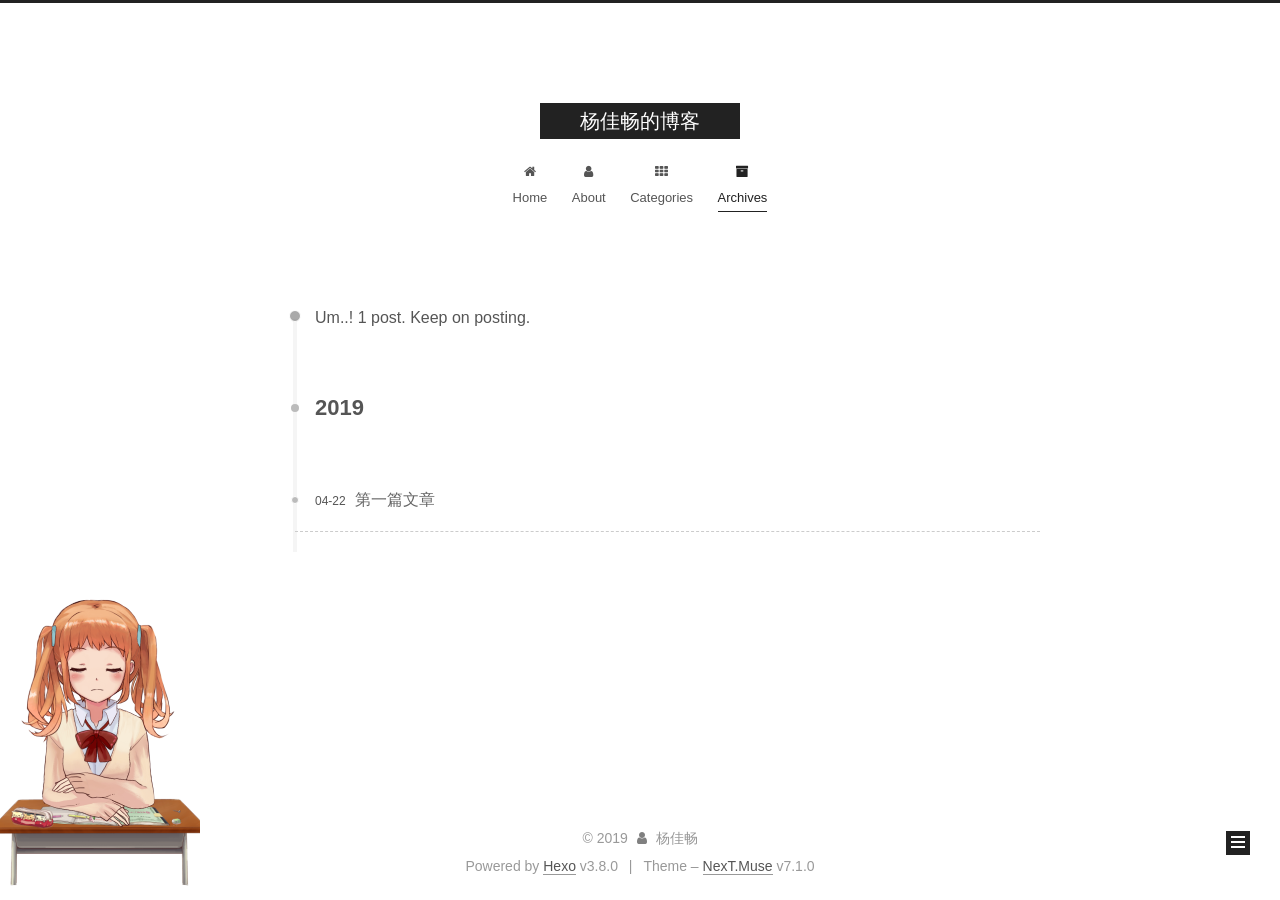
==== commit 1dd1bd27: "Site updated: 2019-04-22 02:10:46" ====
--- a/archives/index.html
+++ b/archives/index.html
@@ -361,17 +361,17 @@
 
       <h2 class="post-title">
         
-          <a class="post-title-link" href="/2019/04/21/hello-world/" itemprop="url">
+          <a class="post-title-link" href="/2019/04/22/test/" itemprop="url">
             
-              <span itemprop="name">Hello World</span>
+              <span itemprop="name">第一篇文章</span>
             
           </a>
         
       </h2>
 
       <div class="post-meta">
-        <time class="post-time" itemprop="dateCreated" datetime="2019-04-21T23:51:43+08:00" content="2019-04-21">
-          04-21
+        <time class="post-time" itemprop="dateCreated" datetime="2019-04-22T01:34:32+08:00" content="2019-04-22">
+          04-22
         </time>
       </div>
 
@@ -436,7 +436,37 @@
               
 
               
-
+                
+                
+                <div class="site-state-item site-state-categories">
+                  
+                    
+                      <a href="/categories/">
+                    
+                  
+                    
+                    
+                      
+                    
+                    <span class="site-state-item-count">1</span>
+                    <span class="site-state-item-name">categories</span>
+                  </a>
+                </div>
+              
+
+              
+                
+                
+                <div class="site-state-item site-state-tags">
+                  
+                    
+                    
+                      
+                    
+                    <span class="site-state-item-count">1</span>
+                    <span class="site-state-item-name">tags</span>
+                  
+                </div>
               
             </nav>
           
@@ -638,5 +668,5 @@
 
   
 
-</body>
+<script src="/live2dw/lib/L2Dwidget.min.js?094cbace49a39548bed64abff5988b05"></script><script>L2Dwidget.init({"pluginRootPath":"live2dw/","pluginJsPath":"lib/","pluginModelPath":"assets/","tagMode":false,"log":false,"model":{"jsonPath":"/live2dw/assets/shizuku.model.json"},"display":{"position":"left","width":200,"height":450},"mobile":{"show":true}});</script></body>
 </html>
